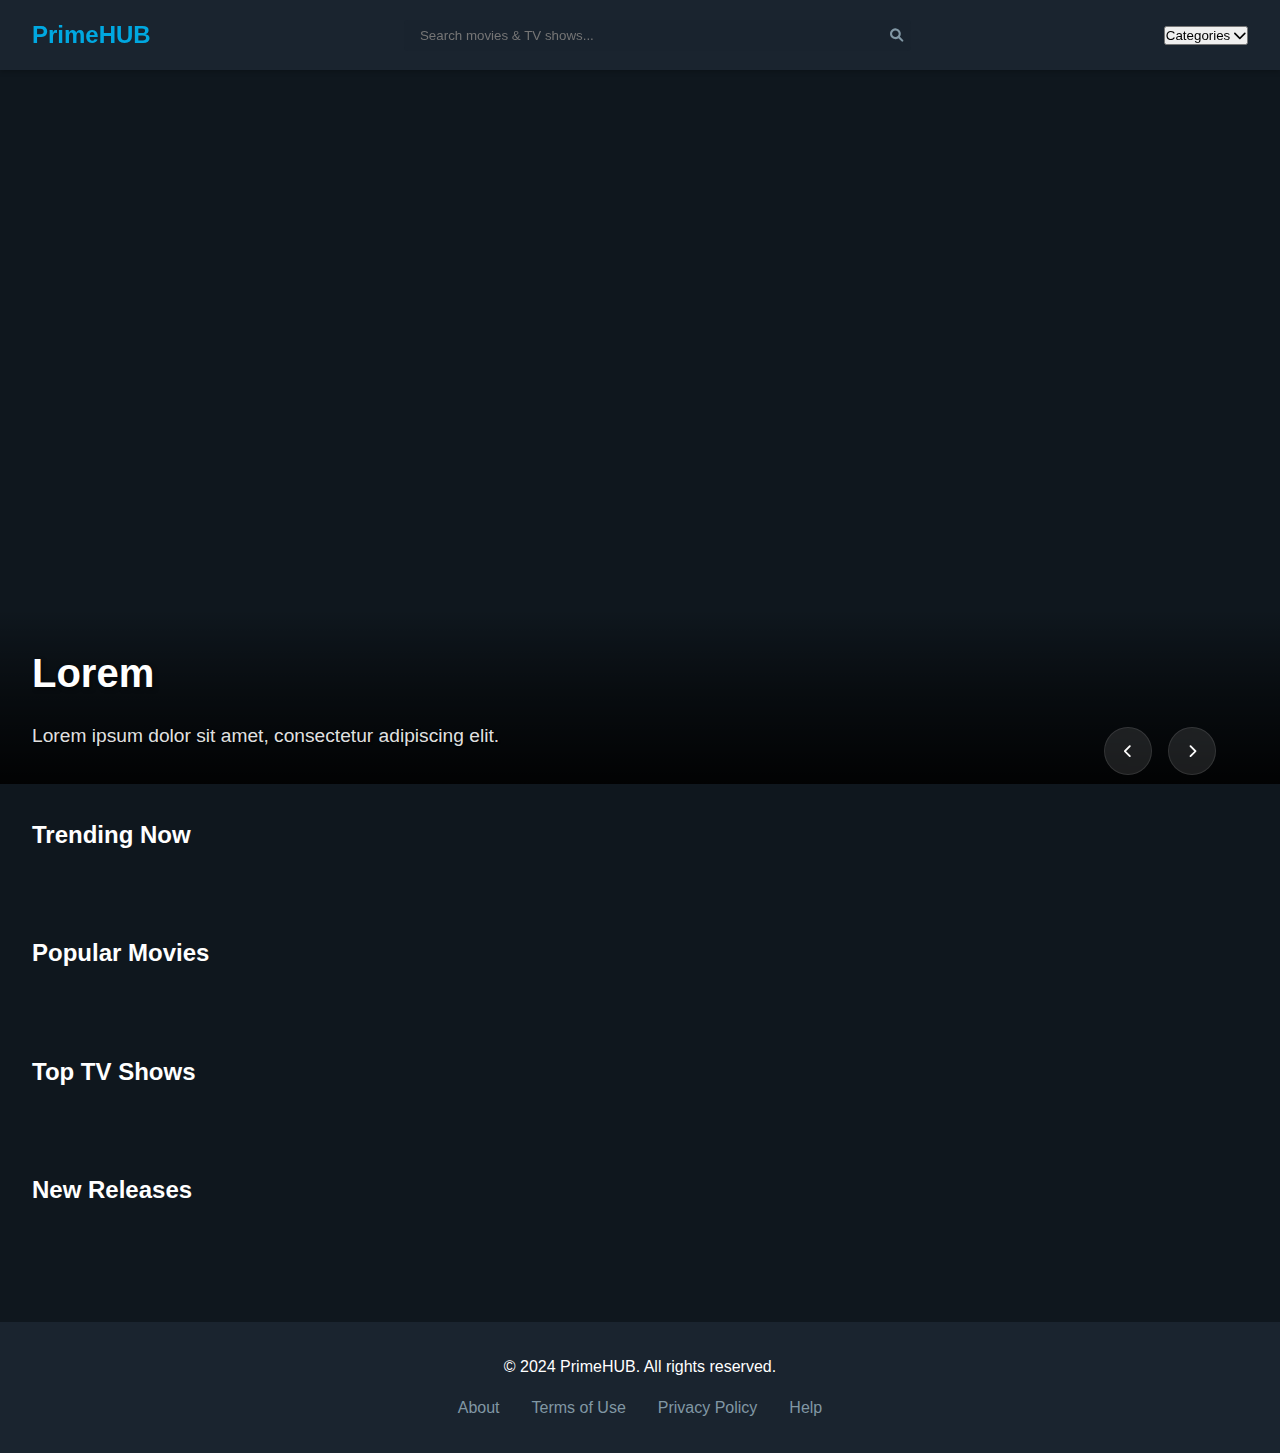
==== src/index.html @ 9d9eabd9 "1st init" ====
<!DOCTYPE html>
<html lang="en">
<head>
    <meta charset="UTF-8">
    <meta name="viewport" content="width=device-width, initial-scale=1.0">
    <title>PrimeHUB - Streaming Platform</title>
    <link rel="stylesheet" href="assets/css/style.css">
    <link rel="stylesheet" href="https://cdnjs.cloudflare.com/ajax/libs/font-awesome/6.0.0/css/all.min.css">
</head>
<body>
    <!-- Navigation -->
    <nav class="navbar">
        <div class="nav-left">
            <button class="hamburger-menu" id="hamburgerMenu">
                <i class="fas fa-bars"></i>
            </button>
            <div class="logo">PrimeHUB</div>
        </div>
        
        <div class="nav-middle">
            <div class="search-container">
                <input type="text" id="searchInput" placeholder="Search movies & TV shows...">
                <button class="search-btn"><i class="fas fa-search"></i></button>
            </div>
            <div class="search-results" id="searchResults"></div>
        </div>

        <div class="nav-right">
            <div class="categories-dropdown">
                <button class="dropdown-btn">Categories <i class="fas fa-chevron-down"></i></button>
                <div class="dropdown-content" id="categoriesDropdown"></div>
            </div>
        </div>
    </nav>

    <div id="auto-carousel" class="hero-carousel">
        <div class="carousel-container" id="heroCarousel">
        </div>
        <div class="carousel-info">
            <div class="carousel-title" id="carousel-title">
                <h3>Lorem</h3>
                <p>Lorem ipsum dolor sit amet, consectetur adipiscing elit.</p>
            </div>
            <div class="carousel-controls">
                <button class="prev-btn"><i class="fas fa-chevron-left"></i></button>
                <button class="next-btn"><i class="fas fa-chevron-right"></i></button>
            </div>
        </div>
    </div>

<div id="Content Sections">
    <!-- Content Sections -->
    <section class="content-section">
        <h2>Trending Now</h2>
        <div class="movie-carousel" id="trendingMovies"></div>
    </section>

    <section class="content-section">
        <h2>Popular Movies</h2>
        <div class="movie-carousel" id="popularMovies"></div>
    </section>

    <section class="content-section">
        <h2>Top TV Shows</h2>
        <div class="movie-carousel" id="topTVShows"></div>
    </section>

    <section class="content-section">
        <h2>New Releases</h2>
        <div class="movie-carousel" id="newReleases"></div>
    </section>

</div>


    <!-- Movie Details Modal -->
    <div class="modal" id="movieModal">
        <div class="modal-content">
            <span class="close-modal">&times;</span>
            <div class="modal-body" id="modalContent"></div>
        </div>
    </div>

    <!-- Footer -->
    <footer>
        <div class="footer-content">
            <p>&copy; 2024 PrimeHUB. All rights reserved.</p>
            <div class="footer-links">
                <a href="#">About</a>
                <a href="#">Terms of Use</a>
                <a href="#">Privacy Policy</a>
                <a href="#">Help</a>
            </div>
        </div>
    </footer>

    <!-- Scripts -->
    <script src="js/app.js"></script>
</body>
</html>
---- src/assets/css/style.css ----
/* Base Styles */
:root {
    --primary-color: #00a8e1;
    --secondary-color: #0f171e;
    --background-dark: #1a242f;
    --text-color: #ffffff;
    --text-muted: #8197a4;
    --hover-color: #19232e;
}

* {
    margin: 0;
    padding: 0;
    box-sizing: border-box;
}

body {
    font-family: 'Segoe UI', Tahoma, Geneva, Verdana, sans-serif;
    background-color: var(--secondary-color);
    color: var(--text-color);
    line-height: 1.6;
}

/* Navigation Styles */
.navbar {
    position: fixed;
    top: 0;
    width: 100%;
    background-color: var(--background-dark);
    padding: 1rem 2rem;
    display: flex;
    justify-content: space-between;
    align-items: center;
    z-index: 1000;
    box-shadow: 0 2px 5px rgba(0, 0, 0, 0.2);
}

.nav-left {
    display: flex;
    align-items: center;
    gap: 1rem;
}

.hamburger-menu {
    background: none;
    border: none;
    color: var(--text-color);
    font-size: 1.5rem;
    cursor: pointer;
    display: none;
}

.logo {
    font-size: 1.5rem;
    font-weight: bold;
    color: var(--primary-color);
}

.nav-middle {
    flex: 0.5;
}

.search-container {
    position: relative;
    width: 100%;
}

.search-container input {
    width: 100%;
    padding: 0.5rem 2.5rem 0.5rem 1rem;
    border: none;
    border-radius: 4px;
    background-color: var(--hover-color);
    color: var(--text-color);
}

.search-btn {
    position: absolute;
    right: 0.5rem;
    top: 50%;
    transform: translateY(-50%);
    background: none;
    border: none;
    color: var(--text-muted);
    cursor: pointer;
}

/* Content Sections */
.content-section {
    padding: 0rem 2rem 0rem 2rem;
}

.content-section h2 {
    margin-bottom: 1rem;
    color: var(--text-color);
}

.movie-carousel {
    display: flex;
    overflow-x: auto;
    gap: 1rem;
    padding: 1rem 0;
    scrollbar-width: none;
}

.movie-carousel::-webkit-scrollbar {
    display: none;
}

/* Content Section Movie Cards */
.movie-carousel {
    display: grid;
    grid-auto-flow: column;
    grid-auto-columns: 250px;
    gap: 1.5rem;
    overflow-x: auto;
    padding: 2rem 0;
    scroll-snap-type: x mandatory;
    scroll-behavior: smooth;
}

.movie-card {
    position: relative;
    border-radius: 12px;
    overflow: hidden;
    transition: transform 0.3s ease;
    scroll-snap-align: start;
}

.movie-card img {
    width: 100%;
    height: 375px;
    object-fit: cover;
}

.movie-card:hover {
    transform: scale(1.05);
}

.movie-card:hover .movie-info {
    opacity: 1;
}

.movie-info {
    position: absolute;
    bottom: 0;
    left: 0;
    right: 0;
    padding: 1.5rem;
    background: rgba(0, 0, 0, 0.7);
    backdrop-filter: blur(10px);
    opacity: 0;
    transition: opacity 0.3s ease;
}

.movie-info h3 {
    font-size: 1.2rem;
    margin-bottom: 0.5rem;
    color: var(--text-color);
}

.movie-meta {
    display: flex;
    justify-content: space-between;
    align-items: center;
    margin-bottom: 1rem;
}

.rating {
    color: var(--primary-color);
}

.year {
    color: var(--text-muted);
}

.movie-card .watch-now {
    width: 100%;
    text-align: center;
    font-size: 0.9rem;
    padding: 0.6rem;
}

/* Scrollbar Styling */
.movie-carousel::-webkit-scrollbar {
    height: 8px;
}

.movie-carousel::-webkit-scrollbar-track {
    background: rgba(255, 255, 255, 0.1);
    border-radius: 4px;
}

.movie-carousel::-webkit-scrollbar-thumb {
    background: var(--primary-color);
    border-radius: 4px;
}

/* Modal Styles */
.modal {
    display: none;
    position: fixed;
    top: 0;
    left: 0;
    width: 100%;
    height: 100%;
    background-color: rgba(0, 0, 0, 0.8);
    z-index: 2000;
}

.modal-content {
    position: relative;
    width: 90%;
    max-width: 1200px;
    margin: 2rem auto;
    background-color: var(--background-dark);
    border-radius: 8px;
    padding: 2rem;
}

.close-modal {
    position: absolute;
    right: 1rem;
    top: 1rem;
    font-size: 1.5rem;
    color: var(--text-color);
    cursor: pointer;
}

/* Footer */
footer {
    background-color: var(--background-dark);
    padding: 2rem;
    margin-top: 2rem;
}

.footer-content {
    max-width: 1200px;
    margin: 0 auto;
    text-align: center;
}

.footer-links {
    margin-top: 1rem;
    display: flex;
    justify-content: center;
    gap: 2rem;
}

.footer-links a {
    color: var(--text-muted);
    text-decoration: none;
}

/* Responsive Design */
@media (max-width: 768px) {
    .hamburger-menu {
        display: block;
    }

    .nav-middle {
        display: none;
    }

    .nav-right {
        display: none;
    }

    .content-section {
        padding: 1rem;
    }
}

/* Responsive Adjustments */
@media (max-width: 768px) {
    .movie-carousel {
        grid-auto-columns: 180px;
    }

    .movie-card img {
        height: 270px;
    }
}

/* Update the first content section to have proper spacing from navbar */
.content-section:first-child {
    margin-top: 2rem;
}

/* Hero Carousel Styles */
.hero-carousel {
    margin-top: 4rem;
    height: 80vh;
    position: relative;
    overflow: hidden;
}

.carousel-container {
    width: 100%;
    height: 100%;
    position: relative;
}

.carousel-slide {
    position: absolute;
    width: 100%;
    height: 100%;
    opacity: 0;
    transition: opacity 0.8s ease;
    background-size: cover;
    background-position: center;
    display: flex;
    align-items: flex-end;
    padding: 4rem;
}

.carousel-slide.active {
    opacity: 1;
}

.carousel-content {
    position: relative;
    z-index: 2;
    max-width: 600px;
    background: rgba(0, 0, 0, 0.7);
    backdrop-filter: blur(10px);
    padding: 2rem;
    border-radius: 16px;
    border: 1px solid rgba(255, 255, 255, 0.1);
    margin-bottom: 2rem;
}

.carousel-content h2 {
    font-size: 2.5rem;
    margin-bottom: 1rem;
}

.carousel-content p {
    margin-bottom: 1.5rem;
    display: -webkit-box;
    -webkit-line-clamp: 3;
    line-clamp: 3;
    -webkit-box-orient: vertical;
    overflow: hidden;
}

.carousel-rating {
    display: flex;
    align-items: center;
    gap: 1rem;
    margin-top: 1rem;
}

.carousel-controls {
    position: absolute;
    bottom: 5%;
    right: 5%;
    display: flex;
    gap: 1rem;
    z-index: 10;
}

.prev-btn, .next-btn {
    background: rgba(255, 255, 255, 0.1);
    backdrop-filter: blur(10px);
    border: 1px solid rgba(255, 255, 255, 0.1);
    width: 48px;
    height: 48px;
    border-radius: 50%;
    display: flex;
    align-items: center;
    justify-content: center;
    color: var(--text-color);
    cursor: pointer;
    transition: all 0.3s ease;
}

.prev-btn:hover, .next-btn:hover {
    background: rgba(255, 255, 255, 0.2);
    transform: scale(1.1);
}

.carousel-info {
    position: absolute;
    bottom: 0;
    left: 0;
    right: 0;
    padding: 2rem;
    display: flex;
    justify-content: space-between;
    align-items: flex-end;
    background: linear-gradient(to top, rgba(0,0,0,0.9) 0%, rgba(0,0,0,0.5) 50%, rgba(0,0,0,0) 100%);
    z-index: 1;
}

.carousel-title {
    flex: 1;
    padding-right: 4rem;
    max-width: 800px;
}

.carousel-title h3 {
    font-size: 2.5rem;
    margin-bottom: 1rem;
    color: #fff;
    text-shadow: 2px 2px 4px rgba(0,0,0,0.5);
}

.carousel-title p {
    font-size: 1.2rem;
    color: rgba(255, 255, 255, 0.9);
    max-width: 600px;
    text-shadow: 1px 1px 2px rgba(0,0,0,0.5);
}

@media (max-width: 768px) {
    .hero-carousel {
        height: 60vh;
    }

    .carousel-slide {
        padding: 2rem;
    }

    .carousel-content {
        max-width: 100%;
    }

    .carousel-content h2 {
        font-size: 1.8rem;
    }
}

/* Mobile Responsive Styles */
@media (max-width: 768px) {
    /* Navigation */
    .navbar {
        padding: 0.5rem 1rem;
    }

    .logo {
        font-size: 1.2rem;
    }

    /* Hero Carousel */
    .hero-carousel {
        margin-top: 3rem;
        height: 50vh;
    }

    .carousel-info {
        padding: 1rem;
    }

    .carousel-title h3 {
        font-size: 1.5rem;
        margin-bottom: 0.5rem;
    }

    .carousel-title p {
        font-size: 0.9rem;
        -webkit-line-clamp: 2;
        line-clamp: 2;
        line-clamp: 2;
        line-clamp: 2;
        line-clamp: 2;
        line-clamp: 2;
        line-clamp: 2;
    }

    .carousel-controls {
        bottom: 1rem;
        right: 1rem;
    }

    .prev-btn, .next-btn {
        width: 36px;
        height: 36px;
        font-size: 0.8rem;
    }

    /* Content Sections */
    .content-section {
        padding: 0.5rem;
    }

    .content-section h2 {
        font-size: 1.2rem;
        margin: 1rem 0 0.5rem 0.5rem;
    }

    /* Movie Cards */
    .movie-carousel {
        grid-auto-columns: 140px;
        gap: 0.8rem;
        padding: 1rem 0;
    }

    .movie-card {
        border-radius: 8px;
    }

    .movie-card img {
        height: 210px;
    }

    .movie-info {
        padding: 0.8rem;
    }

    .movie-info h3 {
        font-size: 0.9rem;
        margin-bottom: 0.3rem;
    }

    .movie-meta {
        font-size: 0.8rem;
        margin-bottom: 0.5rem;
    }

    /* Modal */
    .modal-content {
        width: 95%;
        margin: 1rem auto;
        padding: 1rem;
    }

    .modal-header-content h2 {
        font-size: 1.3rem;
    }

    .modal-info p {
        font-size: 0.9rem;
    }

    .meta-info {
        font-size: 0.8rem;
        flex-wrap: wrap;
        gap: 0.5rem;
    }

    /* Footer */
    footer {
        padding: 1rem;
        margin-top: 1rem;
    }

    .footer-content {
        font-size: 0.9rem;
    }

    .footer-links {
        gap: 1rem;
        flex-wrap: wrap;
        font-size: 0.8rem;
    }
}

/* Small Mobile Devices */
@media (max-width: 480px) {
    .movie-carousel {
        grid-auto-columns: 120px;
        gap: 0.5rem;
    }

    .movie-card img {
        height: 180px;
    }

    .hero-carousel {
        height: 40vh;
    }

    .carousel-title h3 {
        font-size: 1.2rem;
    }

    .carousel-title p {
        font-size: 0.8rem;
        -webkit-line-clamp: 2;
    }

    .nav-left {
        gap: 0.5rem;
    }

    .hamburger-menu {
        font-size: 1.2rem;
    }
}

/* Tablet Devices */
@media (min-width: 769px) and (max-width: 1024px) {
    .movie-carousel {
        grid-auto-columns: 180px;
    }

    .movie-card img {
        height: 270px;
    }

    .hero-carousel {
        height: 60vh;
    }

    .carousel-title h3 {
        font-size: 2rem;
    }

    .carousel-title p {
        font-size: 1rem;
    }
}

/* Ensure smooth transitions */
.movie-card, .carousel-slide, .modal {
    transition: all 0.3s ease-in-out;
}

/* Movie Details Page Styles */
.movie-detail-container {
    margin-top: 60px;
    padding: 20px;
    max-width: 1200px;
    margin-left: auto;
    margin-right: auto;
}

.player-container {
    width: 100%;
    aspect-ratio: 16/9;
    background: #000;
    margin-bottom: 2rem;
    border-radius: 8px;
    overflow: hidden;
}

.player-container iframe {
    width: 100%;
    height: 100%;
    border: none;
}

.movie-info-container {
    padding: 2rem;
    background: var(--background-dark);
    border-radius: 8px;
    margin-bottom: 2rem;
}

.back-btn {
    background: none;
    border: none;
    color: var(--text-color);
    font-size: 1.5rem;
    cursor: pointer;
    padding: 0.5rem;
}

.back-btn:hover {
    color: var(--primary-color);
}

.related-content {
    margin-top: 2rem;
}

/* Mobile Responsive */
@media (max-width: 768px) {
    .movie-detail-container {
        padding: 10px;
        margin-top: 50px;
    }

    .movie-info-container {
        padding: 1rem;
    }
}
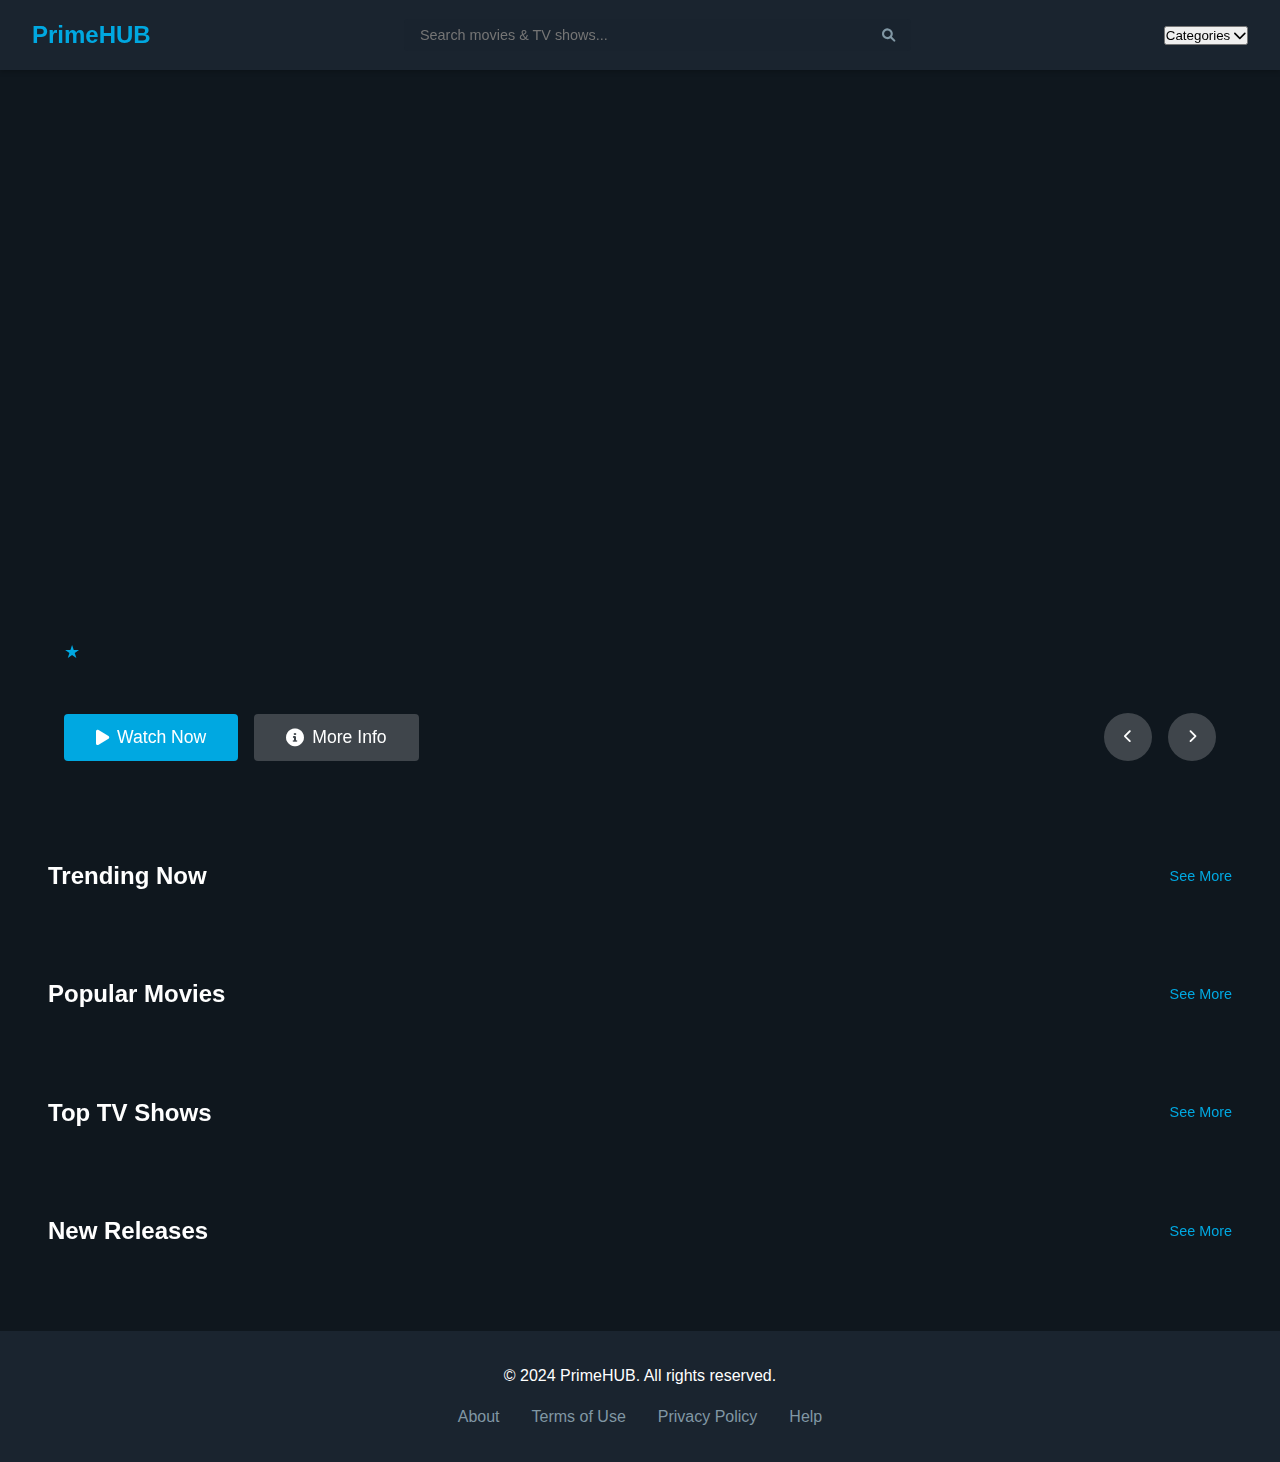
==== commit 2746c8f3: "2nd commit" ====
--- a/src/index.html
+++ b/src/index.html
@@ -8,6 +8,18 @@
     <link rel="stylesheet" href="https://cdnjs.cloudflare.com/ajax/libs/font-awesome/6.0.0/css/all.min.css">
 </head>
 <body>
+    <div class="floating-icons">
+        <i class="fas fa-film floating-icon"></i>
+        <i class="fas fa-tv floating-icon"></i>
+        <i class="fas fa-video floating-icon"></i>
+        <i class="fas fa-play-circle floating-icon"></i>
+        <i class="fas fa-star floating-icon"></i>
+        <i class="fas fa-ticket-alt floating-icon"></i>
+        <i class="fas fa-camera floating-icon"></i>
+        <i class="fas fa-photo-video floating-icon"></i>
+        <i class="fas fa-film floating-icon"></i>
+        <i class="fas fa-play floating-icon"></i>
+    </div>
     <!-- Navigation -->
     <nav class="navbar">
         <div class="nav-left">
@@ -34,44 +46,70 @@
     </nav>
 
     <div id="auto-carousel" class="hero-carousel">
-        <div class="carousel-container" id="heroCarousel">
+        <div class="carousel-container" id="heroCarousel"></div>
+        <div class="carousel-overlay">
+            <div class="carousel-content" id="carousel-content">
+                <div class="carousel-rating">
+                    <span class="imdb-rating">★</span>
+                    <span class="rating-value"></span>
+                    <span class="year"></span>
+                </div>
+                <h2 class="carousel-title"></h2>
+                <p class="carousel-description"></p>
+                <div class="carousel-actions">
+                    <button class="play-btn">
+                        <i class="fas fa-play"></i> Watch Now
+                    </button>
+                    <button class="more-info-btn">
+                        <i class="fas fa-info-circle"></i> More Info
+                    </button>
+                </div>
+            </div>
         </div>
-        <div class="carousel-info">
-            <div class="carousel-title" id="carousel-title">
-                <h3>Lorem</h3>
-                <p>Lorem ipsum dolor sit amet, consectetur adipiscing elit.</p>
-            </div>
-            <div class="carousel-controls">
-                <button class="prev-btn"><i class="fas fa-chevron-left"></i></button>
-                <button class="next-btn"><i class="fas fa-chevron-right"></i></button>
-            </div>
+        <div class="carousel-controls">
+            <button class="prev-btn"><i class="fas fa-chevron-left"></i></button>
+            <button class="next-btn"><i class="fas fa-chevron-right"></i></button>
         </div>
     </div>
 
-<div id="Content Sections">
     <!-- Content Sections -->
-    <section class="content-section">
-        <h2>Trending Now</h2>
-        <div class="movie-carousel" id="trendingMovies"></div>
-    </section>
+    <div id="Content Sections">
+        <!-- Trending Section -->
+        <section class="content-section">
+            <div class="section-header">
+                <h2>Trending Now</h2>
+                <a href="all-movies.html?type=trending" class="see-more">See More</a>
+            </div>
+            <div class="movie-carousel" id="trendingMovies"></div>
+        </section>
 
-    <section class="content-section">
-        <h2>Popular Movies</h2>
-        <div class="movie-carousel" id="popularMovies"></div>
-    </section>
+        <!-- Popular Movies Section -->
+        <section class="content-section">
+            <div class="section-header">
+                <h2>Popular Movies</h2>
+                <a href="all-movies.html?type=popular" class="see-more">See More</a>
+            </div>
+            <div class="movie-carousel" id="popularMovies"></div>
+        </section>
 
-    <section class="content-section">
-        <h2>Top TV Shows</h2>
-        <div class="movie-carousel" id="topTVShows"></div>
-    </section>
+        <!-- Top TV Shows Section -->
+        <section class="content-section">
+            <div class="section-header">
+                <h2>Top TV Shows</h2>
+                <a href="all-movies.html?type=topTv" class="see-more">See More</a>
+            </div>
+            <div class="movie-carousel" id="topTVShows"></div>
+        </section>
 
-    <section class="content-section">
-        <h2>New Releases</h2>
-        <div class="movie-carousel" id="newReleases"></div>
-    </section>
-
-</div>
-
+        <!-- New Releases Section -->
+        <section class="content-section">
+            <div class="section-header">
+                <h2>New Releases</h2>
+                <a href="all-movies.html?type=newReleases" class="see-more">See More</a>
+            </div>
+            <div class="movie-carousel" id="newReleases"></div>
+        </section>
+    </div>
 
     <!-- Movie Details Modal -->
     <div class="modal" id="movieModal">
--- a/src/assets/css/style.css
+++ b/src/assets/css/style.css
@@ -19,6 +19,65 @@
     background-color: var(--secondary-color);
     color: var(--text-color);
     line-height: 1.6;
+    position: relative;
+    overflow-x: hidden;
+}
+
+/* Update Floating Icons Styles */
+.floating-icons {
+    position: fixed;
+    top: 0;
+    left: 0;
+    width: 100vw;
+    height: 100vh;
+    pointer-events: none;
+    z-index: 1;
+    overflow: hidden;
+}
+
+.floating-icon {
+    position: absolute;
+    color: var(--primary-color);
+    opacity: 0.15;
+    animation: floatRandom 15s linear infinite;
+    will-change: transform;
+    text-shadow: 0 0 10px rgba(0, 168, 225, 0.4);
+}
+
+/* Random positions and delays for raindrop effect */
+.floating-icon:nth-child(1) { font-size: 45px; left: 10%; animation-delay: 0s; }
+.floating-icon:nth-child(2) { font-size: 35px; left: 85%; animation-delay: -3s; }
+.floating-icon:nth-child(3) { font-size: 50px; left: 30%; animation-delay: -5s; }
+.floating-icon:nth-child(4) { font-size: 30px; left: 70%; animation-delay: -7s; }
+.floating-icon:nth-child(5) { font-size: 40px; left: 20%; animation-delay: -2s; }
+.floating-icon:nth-child(6) { font-size: 38px; left: 60%; animation-delay: -4s; }
+.floating-icon:nth-child(7) { font-size: 42px; left: 40%; animation-delay: -6s; }
+.floating-icon:nth-child(8) { font-size: 36px; left: 80%; animation-delay: -8s; }
+.floating-icon:nth-child(9) { font-size: 48px; left: 15%; animation-delay: -1s; }
+.floating-icon:nth-child(10) { font-size: 33px; left: 90%; animation-delay: -9s; }
+
+@keyframes floatRandom {
+    0% {
+        transform: translateY(-100px) translateX(0) rotate(0deg);
+        opacity: 0;
+    }
+    10% {
+        opacity: 0.15;
+    }
+    90% {
+        opacity: 0.15;
+    }
+    100% {
+        transform: translateY(100vh) translateX(var(--random-x)) rotate(360deg);
+        opacity: 0;
+    }
+}
+
+/* Add media query for reduced animations on mobile */
+@media (max-width: 768px) {
+    .floating-icon {
+        display: none;
+    }
 }
 
 /* Navigation Styles */
@@ -58,11 +117,20 @@
 
 .nav-middle {
     flex: 0.5;
-}
-
+    position: relative; /* Add this */
+}
+
+/* Update search container styles */
 .search-container {
     position: relative;
     width: 100%;
+    z-index: 1000;
+}
+
+.search-container form {
+    width: 100%;
+    display: flex;
+    align-items: center;
 }
 
 .search-container input {
@@ -72,6 +140,12 @@
     border-radius: 4px;
     background-color: var(--hover-color);
     color: var(--text-color);
+    font-size: 0.9rem;
+}
+
+.search-container input:focus {
+    outline: none;
+    box-shadow: 0 0 0 2px var(--primary-color);
 }
 
 .search-btn {
@@ -83,11 +157,87 @@
     border: none;
     color: var(--text-muted);
     cursor: pointer;
+    padding: 0.5rem;
+}
+
+.search-btn:hover {
+    color: var(--primary-color);
+}
+
+.search-results {
+    position: absolute;
+    top: 100%; /* Position below search input */
+    left: 0;
+    right: 0;
+    background: var(--background-dark);
+    border-radius: 4px;
+    box-shadow: 0 4px 12px rgba(0, 0, 0, 0.2);
+    max-height: 400px;
+    overflow-y: auto;
+    z-index: 1000;
+    margin-top: 0.5rem;
+}
+
+.search-result-item {
+    display: flex;
+    align-items: center;
+    padding: 0.8rem;
+    cursor: pointer;
+    transition: background 0.3s ease;
+    border-bottom: 1px solid rgba(255, 255, 255, 0.1);
+}
+
+.search-result-item:last-child {
+    border-bottom: none;
+}
+
+.search-result-item:hover {
+    background: var(--hover-color);
+}
+
+.search-result-item img {
+    width: 45px;
+    height: 68px;
+    object-fit: cover;
+    border-radius: 4px;
+    margin-right: 1rem;
+}
+
+.search-result-item div {
+    flex: 1;
+}
+
+.search-result-item h4 {
+    font-size: 0.9rem;
+    margin-bottom: 0.3rem;
+    color: var(--text-color);
+}
+
+.search-result-item p {
+    font-size: 0.8rem;
+    color: var(--text-muted);
+}
+
+/* Scrollbar for search results */
+.search-results::-webkit-scrollbar {
+    width: 6px;
+}
+
+.search-results::-webkit-scrollbar-track {
+    background: rgba(255, 255, 255, 0.1);
+}
+
+.search-results::-webkit-scrollbar-thumb {
+    background: var(--primary-color);
+    border-radius: 3px;
 }
 
 /* Content Sections */
 .content-section {
     padding: 0rem 2rem 0rem 2rem;
+    margin-bottom: 2rem;
+    position: relative;
+    z-index: 2;
 }
 
 .content-section h2 {
@@ -96,35 +246,44 @@
 }
 
 .movie-carousel {
-    display: flex;
-    overflow-x: auto;
-    gap: 1rem;
-    padding: 1rem 0;
-    scrollbar-width: none;
-}
-
-.movie-carousel::-webkit-scrollbar {
-    display: none;
-}
-
-/* Content Section Movie Cards */
-.movie-carousel {
-    display: grid;
-    grid-auto-flow: column;
-    grid-auto-columns: 250px;
+    display: flex; /* Change from grid to flex */
     gap: 1.5rem;
     overflow-x: auto;
-    padding: 2rem 0;
+    padding: 1rem;
     scroll-snap-type: x mandatory;
     scroll-behavior: smooth;
-}
-
+    -webkit-overflow-scrolling: touch; /* For smooth scrolling on iOS */
+    cursor: grab; /* Show grab cursor */
+}
+
+.movie-carousel:active {
+    cursor: grabbing; /* Show grabbing cursor while dragging */
+}
+
+.movie-carousel::-webkit-scrollbar {
+    height: 8px;
+    background: rgba(255, 255, 255, 0.1);
+}
+
+.movie-carousel::-webkit-scrollbar-thumb {
+    background: var(--primary-color);
+    border-radius: 4px;
+}
+
+.movie-carousel::-webkit-scrollbar-track {
+    background: rgba(255, 255, 255, 0.1);
+    border-radius: 4px;
+}
+
+/* Content Section Movie Cards */
 .movie-card {
+    flex: 0 0 250px; /* Replace grid-auto-columns with flex-basis */
     position: relative;
     border-radius: 12px;
     overflow: hidden;
     transition: transform 0.3s ease;
     scroll-snap-align: start;
+    background: var(--background-dark);
 }
 
 .movie-card img {
@@ -142,28 +301,32 @@
 }
 
 .movie-info {
-    position: absolute;
+    position: relative; /* Changed from absolute */
     bottom: 0;
     left: 0;
     right: 0;
-    padding: 1.5rem;
-    background: rgba(0, 0, 0, 0.7);
-    backdrop-filter: blur(10px);
-    opacity: 0;
+    padding: 0.8rem;
+    background: var(--background-dark);
+    opacity: 1; /* Changed from 0 */
     transition: opacity 0.3s ease;
 }
 
 .movie-info h3 {
-    font-size: 1.2rem;
-    margin-bottom: 0.5rem;
+    font-size: 1rem;
+    margin-bottom: 0.3rem;
     color: var(--text-color);
+    -webkit-line-clamp: 1;
+    -webkit-box-orient: vertical;
+    overflow: hidden;
+    display: -webkit-box;
 }
 
 .movie-meta {
     display: flex;
     justify-content: space-between;
     align-items: center;
-    margin-bottom: 1rem;
+    margin-bottom: 0;
+    font-size: 0.9rem;
 }
 
 .rating {
@@ -178,7 +341,6 @@
     width: 100%;
     text-align: center;
     font-size: 0.9rem;
-    padding: 0.6rem;
 }
 
 /* Scrollbar Styling */
@@ -273,8 +435,8 @@
 
 /* Responsive Adjustments */
 @media (max-width: 768px) {
-    .movie-carousel {
-        grid-auto-columns: 180px;
+    .movie-card {
+        flex: 0 0 140px; /* Smaller cards on mobile */
     }
 
     .movie-card img {
@@ -289,10 +451,11 @@
 
 /* Hero Carousel Styles */
 .hero-carousel {
-    margin-top: 4rem;
-    height: 80vh;
+    margin-top: 60px;
+    height: 85vh;
     position: relative;
     overflow: hidden;
+    z-index: 2;
 }
 
 .carousel-container {
@@ -309,125 +472,169 @@
     transition: opacity 0.8s ease;
     background-size: cover;
     background-position: center;
-    display: flex;
-    align-items: flex-end;
-    padding: 4rem;
+    cursor: pointer;
+}
+
+.carousel-slide::before {
+    content: '';
+    position: absolute;
+    top: 0;
+    left: 0;
+    right: 0;
+    bottom: 0;
+    background: linear-gradient(
+        90deg,
+        rgba(0,0,0,0.4) 0%,
+        rgba(0,0,0,0.2) 50%,
+        rgba(0,0,0,0.1) 100%
+    );
 }
 
 .carousel-slide.active {
     opacity: 1;
 }
 
+.carousel-overlay {
+    position: absolute;
+    left: 0;
+    bottom: 0;
+    width: 100%;
+    padding: 4rem;
+    z-index: 2;
+}
+
 .carousel-content {
-    position: relative;
-    z-index: 2;
     max-width: 600px;
-    background: rgba(0, 0, 0, 0.7);
-    backdrop-filter: blur(10px);
-    padding: 2rem;
-    border-radius: 16px;
-    border: 1px solid rgba(255, 255, 255, 0.1);
+}
+
+.carousel-rating {
+    display: flex;
+    align-items: center;
+    gap: 1rem;
+    margin-bottom: 1rem;
+    font-size: 1.1rem;
+}
+
+.imdb-rating {
+    color: var(--primary-color);
+}
+
+.carousel-title {
+    font-size: 3.5rem;
+    font-weight: 700;
+    margin-bottom: 1rem;
+    line-height: 1.2;
+    text-shadow: 2px 2px 4px rgba(0,0,0,0.5);
+}
+
+.carousel-description {
+    font-size: 1.2rem;
     margin-bottom: 2rem;
-}
-
-.carousel-content h2 {
-    font-size: 2.5rem;
-    margin-bottom: 1rem;
-}
-
-.carousel-content p {
-    margin-bottom: 1.5rem;
+    opacity: 0.9;
+    line-height: 1.6;
     display: -webkit-box;
     -webkit-line-clamp: 3;
-    line-clamp: 3;
     -webkit-box-orient: vertical;
     overflow: hidden;
 }
 
-.carousel-rating {
+.carousel-actions {
+    display: flex;
+    gap: 1rem;
+}
+
+.carousel-actions button {
+    padding: 0.8rem 2rem;
+    border: none;
+    border-radius: 4px;
+    font-size: 1.1rem;
+    cursor: pointer;
     display: flex;
     align-items: center;
-    gap: 1rem;
-    margin-top: 1rem;
+    gap: 0.5rem;
+    transition: all 0.3s ease;
+}
+
+.play-btn {
+    background: var(--primary-color);
+    color: white;
+}
+
+.play-btn:hover {
+    background: #0086b3;
+}
+
+.more-info-btn {
+    background: rgba(255,255,255,0.2);
+    color: white;
+    backdrop-filter: blur(10px);
+}
+
+.more-info-btn:hover {
+    background: rgba(255,255,255,0.3);
 }
 
 .carousel-controls {
     position: absolute;
-    bottom: 5%;
-    right: 5%;
+    right: 4rem;
+    bottom: 4rem;
     display: flex;
     gap: 1rem;
-    z-index: 10;
+    z-index: 3;
 }
 
 .prev-btn, .next-btn {
-    background: rgba(255, 255, 255, 0.1);
-    backdrop-filter: blur(10px);
-    border: 1px solid rgba(255, 255, 255, 0.1);
     width: 48px;
     height: 48px;
+    border: none;
     border-radius: 50%;
+    background: rgba(255,255,255,0.2);
+    color: white;
+    cursor: pointer;
     display: flex;
     align-items: center;
     justify-content: center;
-    color: var(--text-color);
-    cursor: pointer;
     transition: all 0.3s ease;
+    backdrop-filter: blur(10px);
 }
 
 .prev-btn:hover, .next-btn:hover {
-    background: rgba(255, 255, 255, 0.2);
+    background: rgba(255,255,255,0.3);
     transform: scale(1.1);
 }
 
-.carousel-info {
-    position: absolute;
-    bottom: 0;
-    left: 0;
-    right: 0;
-    padding: 2rem;
-    display: flex;
-    justify-content: space-between;
-    align-items: flex-end;
-    background: linear-gradient(to top, rgba(0,0,0,0.9) 0%, rgba(0,0,0,0.5) 50%, rgba(0,0,0,0) 100%);
-    z-index: 1;
-}
-
-.carousel-title {
-    flex: 1;
-    padding-right: 4rem;
-    max-width: 800px;
-}
-
-.carousel-title h3 {
-    font-size: 2.5rem;
-    margin-bottom: 1rem;
-    color: #fff;
-    text-shadow: 2px 2px 4px rgba(0,0,0,0.5);
-}
-
-.carousel-title p {
-    font-size: 1.2rem;
-    color: rgba(255, 255, 255, 0.9);
-    max-width: 600px;
-    text-shadow: 1px 1px 2px rgba(0,0,0,0.5);
-}
-
+/* Mobile Responsive */
 @media (max-width: 768px) {
     .hero-carousel {
         height: 60vh;
     }
 
-    .carousel-slide {
+    .carousel-overlay {
         padding: 2rem;
     }
 
-    .carousel-content {
-        max-width: 100%;
-    }
-
-    .carousel-content h2 {
-        font-size: 1.8rem;
+    .carousel-title {
+        font-size: 2rem;
+    }
+
+    .carousel-description {
+        font-size: 1rem;
+        -webkit-line-clamp: 2;
+    }
+
+    .carousel-actions button {
+        padding: 0.6rem 1.5rem;
+        font-size: 1rem;
+    }
+
+    .carousel-controls {
+        right: 2rem;
+        bottom: 2rem;
+    }
+
+    .prev-btn, .next-btn {
+        width: 40px;
+        height: 40px;
     }
 }
 
@@ -554,10 +761,33 @@
         flex-wrap: wrap;
         font-size: 0.8rem;
     }
+
+    .search-container {
+        display: block;
+    }
+
+    .nav-middle {
+        display: block;
+        position: static;
+    }
+
+    .search-results {
+        position: fixed;
+        top: 60px; /* Adjust based on your navbar height */
+        left: 0;
+        right: 0;
+        max-height: calc(100vh - 60px);
+        margin: 0;
+        border-radius: 0;
+    }
 }
 
 /* Small Mobile Devices */
 @media (max-width: 480px) {
+    .movie-card {
+        flex: 0 0 120px; /* Even smaller cards on small mobile */
+    }
+
     .movie-carousel {
         grid-auto-columns: 120px;
         gap: 0.5rem;
@@ -591,6 +821,10 @@
 
 /* Tablet Devices */
 @media (min-width: 769px) and (max-width: 1024px) {
+    .movie-card {
+        flex: 0 0 180px; /* Medium size cards on tablet */
+    }
+
     .movie-carousel {
         grid-auto-columns: 180px;
     }
@@ -665,14 +899,675 @@
     margin-top: 2rem;
 }
 
+/* See More Link */
+.section-header {
+    display: flex;
+    justify-content: space-between;
+    align-items: center;
+    margin-top: 1rem;
+    margin-bottom: 1rem;
+    padding: 0 1rem;
+}
+
+.see-more {
+    color: var(--primary-color);
+    text-decoration: none;
+    font-size: 0.9rem;
+    transition: opacity 0.3s ease;
+    font-weight: 500;
+}
+
+.see-more:hover {
+    opacity: 0.8;
+}
+
+/* Section Header Styles */
+.section-header h2 {
+    font-size: 1.5rem;
+    font-weight: 600;
+    color: var(--text-color);
+    margin: 0;
+}
+
+/* All Movies Page Styles */
+.all-movies-container {
+    margin-top: 80px;
+    padding: 2rem;
+    max-width: 1400px;
+    margin-left: auto;
+    margin-right: auto;
+}
+
+.movies-grid {
+    display: grid;
+    grid-template-columns: repeat(4, 1fr);
+    gap: 1.5rem;
+    padding: 1rem;
+}
+
+.movies-grid .movie-card {
+    flex: none;
+    width: 100%;
+}
+
+.movies-grid .movie-card img {
+    width: 100%;
+    height: 350px;
+    object-fit: cover;
+}
+
+/* Pagination Styles */
+.pagination {
+    display: flex;
+    justify-content: center;
+    align-items: center;
+    gap: 0.5rem;
+    margin: 2rem 0;
+}
+
+.pagination .page, 
+.pagination .current,
+.pagination .nextpostslink,
+.pagination .extend {
+    padding: 0.5rem 1rem;
+    border-radius: 4px;
+    color: var(--text-color);
+    text-decoration: none;
+    background: var(--background-dark);
+}
+
+.pagination .current {
+    background: var(--primary-color);
+}
+
+.pagination .page:hover,
+.pagination .nextpostslink:hover {
+    background: var(--hover-color);
+}
+
+/* Responsive Grid */
+@media (max-width: 1400px) {
+    .movies-grid {
+        grid-template-columns: repeat(4, 1fr);
+    }
+}
+
+@media (max-width: 1024px) {
+    .movies-grid {
+        grid-template-columns: repeat(3, 1fr);
+    }
+}
+
+@media (max-width: 768px) {
+    .movies-grid {
+        grid-template-columns: repeat(3, 1fr);
+        gap: 0.8rem;
+        padding: 0.5rem;
+    }
+
+    .movies-grid .movie-card img {
+        height: 200px;
+    }
+
+    /* Show movie info by default on mobile */
+    .movies-grid .movie-card .movie-info,
+    .movie-carousel .movie-card .movie-info {
+        opacity: 1;
+        position: relative;
+        background: var(--background-dark);
+        padding: 0.5rem;
+    }
+
+    .movies-grid .movie-card .movie-info h3,
+    .movie-carousel .movie-card .movie-info h3 {
+        font-size: 0.9rem;
+        margin-bottom: 0.3rem;
+        -webkit-line-clamp: 1;
+        -webkit-box-orient: vertical;
+        overflow: hidden;
+        display: -webkit-box;
+    }
+
+    .movies-grid .movie-card .movie-meta,
+    .movie-carousel .movie-card .movie-meta {
+        font-size: 0.8rem;
+        margin-bottom: 0;
+    }
+
+    .all-movies-container {
+        margin-top: 60px;
+        padding: 0.5rem;
+    }
+}
+
+@media (max-width: 480px) {
+    .movies-grid {
+        grid-template-columns: repeat(2, 1fr);
+        gap: 0.5rem;
+    }
+
+    .movies-grid .movie-card img {
+        height: 180px;
+    }
+}
+
+/* Keep desktop hover effects only for larger screens */
+@media (min-width: 769px) {
+    .movie-card .movie-info {
+        position: relative;
+        opacity: 1;
+    }
+
+    .movie-card:hover .movie-info {
+        opacity: 1;
+    }
+
+    .movie-card img {
+        height: 350px;
+    }
+}
+
+@media (max-width: 768px) {
+    .movies-grid {
+        grid-template-columns: repeat(2, 1fr);
+    }
+    
+    .all-movies-container {
+        padding: 1rem;
+    }
+
+    .section-header h2 {
+        font-size: 1.2rem;
+    }
+
+    .see-more {
+        font-size: 0.8rem;
+    }
+}
+
+@media (max-width: 480px) {
+    .movies-grid {
+        grid-template-columns: 1fr;
+    }
+}
+
+/* Consistent styling across all screen sizes */
+.movies-grid .movie-card .movie-info,
+.movie-carousel .movie-card .movie-info {
+    background: var(--background-dark);
+    padding: 0.8rem;
+}
+
+.movies-grid .movie-card .movie-info h3,
+.movie-carousel .movie-card .movie-info h3 {
+    font-size: 1rem;
+    margin-bottom: 0.3rem;
+    -webkit-line-clamp: 1;
+    -webkit-box-orient: vertical;
+    overflow: hidden;
+    display: -webkit-box;
+}
+
+.movies-grid .movie-card .movie-meta,
+.movie-carousel .movie-card .movie-meta {
+    font-size: 0.9rem;
+    margin-bottom: 0;
+}
+
+/* Add this to your style.css */
+.language-instruction {
+    margin: 1rem 0;
+    padding: 1rem;
+    background: var(--background-dark);
+    border-radius: 8px;
+    border-left: 4px solid var(--primary-color);
+}
+
+.instruction-box {
+    display: flex;
+    align-items: center;
+    gap: 1rem;
+}
+
+.flag-icon {
+    width: 24px;
+    height: 24px;
+    border-radius: 4px;
+}
+
+.instruction-box p {
+    color: var(--text-muted);
+    font-size: 0.9rem;
+    margin: 0;
+}
+
+@media (max-width: 768px) {
+    .instruction-box {
+        flex-direction: column;
+        align-items: flex-start;
+        gap: 0.5rem;
+    }
+
+    .instruction-box p {
+        font-size: 0.8rem;
+    }
+}
+
+/* Update Hero Carousel Mobile Styles */
+@media (max-width: 480px) {
+    .hero-carousel {
+        height: 70vh;
+        margin-top: 50px;
+    }
+
+    .carousel-overlay {
+        padding: 1rem;
+        background: linear-gradient(
+            0deg,
+            rgba(0,0,0,0.9) 0%,
+            rgba(0,0,0,0.7) 50%,
+            transparent 100%
+        );
+    }
+
+    .carousel-content {
+        max-width: 100%;
+        position: absolute;
+        bottom: 1rem;
+        left: 1rem;
+        right: 1rem;
+    }
+
+    .carousel-rating {
+        margin-bottom: 0.5rem;
+        font-size: 0.9rem;
+        gap: 0.5rem;
+    }
+
+    .carousel-title {
+        font-size: 1.5rem;
+        margin-bottom: 0.5rem;
+        line-height: 1.2;
+    }
+
+    .carousel-description {
+        font-size: 0.85rem;
+        margin-bottom: 1rem;
+        -webkit-line-clamp: 2;
+        line-height: 1.4;
+    }
+
+    .carousel-actions {
+        gap: 0.5rem;
+        flex-wrap: wrap;
+    }
+
+    .carousel-actions button {
+        padding: 0.5rem 1rem;
+        font-size: 0.9rem;
+        border-radius: 20px;
+        flex: 1;
+        min-width: calc(50% - 0.25rem);
+        justify-content: center;
+    }
+
+    .carousel-controls {
+        right: 1rem;
+        bottom: auto;
+        top: 50%;
+        transform: translateY(-50%);
+    }
+
+    .prev-btn, .next-btn {
+        width: 32px;
+        height: 32px;
+        font-size: 0.8rem;
+        background: rgba(0, 0, 0, 0.5);
+    }
+}
+
+/* Extra Small Mobile Devices */
+@media (max-width: 375px) {
+    .hero-carousel {
+        height: 60vh;
+    }
+
+    .carousel-title {
+        font-size: 1.2rem;
+    }
+
+    .carousel-description {
+        font-size: 0.8rem;
+        -webkit-line-clamp: 2;
+    }
+
+    .carousel-actions button {
+        padding: 0.4rem 0.8rem;
+        font-size: 0.8rem;
+    }
+
+    .carousel-rating {
+        font-size: 0.8rem;
+    }
+
+    .prev-btn, .next-btn {
+        width: 28px;
+        height: 28px;
+        font-size: 0.7rem;
+    }
+}
+
+/* Portrait Mode Optimization */
+@media (max-width: 480px) and (max-height: 736px) {
+    .hero-carousel {
+        height: 50vh;
+    }
+
+    .carousel-content {
+        bottom: 0.5rem;
+    }
+
+    .carousel-description {
+        -webkit-line-clamp: 2;
+        margin-bottom: 0.5rem;
+    }
+
+    .carousel-actions {
+        margin-bottom: 0.5rem;
+    }
+}
+
+/* Add to your style.css */
+.player-wrapper {
+    position: relative;
+    width: 100%;
+    aspect-ratio: 16/9;
+    background: var(--background-dark);
+    border-radius: 8px;
+    overflow: hidden;
+}
+
+.player-overlay {
+    position: absolute;
+    top: 0;
+    left: 0;
+    width: 100%;
+    height: 100%;
+    background: rgba(0, 0, 0, 0.7);
+    display: flex;
+    justify-content: center;
+    align-items: center;
+    cursor: pointer;
+    z-index: 2;
+    transition: background 0.3s ease;
+}
+
+.player-overlay:hover {
+    background: rgba(0, 0, 0, 0.8);
+}
+
+.player-message {
+    text-align: center;
+    color: var(--text-color);
+}
+
+.player-message i {
+    font-size: 3rem;
+    color: var(--primary-color);
+    margin-bottom: 1rem;
+    display: block;
+}
+
+.player-message span {
+    display: block;
+    font-size: 1.2rem;
+    margin-bottom: 0.5rem;
+}
+
+.player-message small {
+    color: var(--text-muted);
+    font-size: 0.9rem;
+}
+
+.player-frame {
+    position: relative;
+    width: 100%;
+    height: 100%;
+}
+
+/* Mobile responsive styles */
+@media (max-width: 768px) {
+    .player-message i {
+        font-size: 2rem;
+    }
+
+    .player-message span {
+        font-size: 1rem;
+    }
+
+    .player-message small {
+        font-size: 0.8rem;
+    }
+}
+
+/* Add to your style.css */
+.episode-controls {
+    position: absolute;
+    top: 1rem;
+    left: 1rem;
+    z-index: 3;
+    display: flex;
+    gap: 1rem;
+    background: rgba(0, 0, 0, 0.8);
+    padding: 0.8rem;
+    border-radius: 8px;
+    backdrop-filter: blur(10px);
+}
+
+.control-group {
+    display: flex;
+    align-items: center;
+    gap: 0.5rem;
+}
+
+.control-group label {
+    color: var(--text-color);
+    font-size: 0.9rem;
+}
+
+.control-group select {
+    background: rgb(233, 233, 233);
+    border: 1px solid rgba(255, 255, 255, 0.2);
+    color: rgb(36, 36, 36);
+    padding: 0.3rem;
+    border-radius: 4px;
+    cursor: pointer;
+}
+
+
+/* Mobile responsive styles */
+@media (max-width: 768px) {
+    .episode-controls {
+        flex-direction: column;
+        gap: 0.5rem;
+        top: 0.5rem;
+        left: 0.5rem;
+        padding: 0.5rem;
+    }
+
+    .control-group label {
+        font-size: 0.8rem;
+    }
+
+    .control-group select {
+        font-size: 0.8rem;
+        padding: 0.2rem;
+    }
+}
+
+/* Download Options Styles */
+.download-options {
+    margin: 1rem 0;
+    padding: 1rem;
+    background: var(--background-dark);
+    border-radius: 8px;
+}
+
+.download-buttons {
+    display: flex;
+    gap: 1rem;
+    flex-wrap: wrap;
+}
+
+.download-btn {
+    flex: 1;
+    min-width: 200px;
+    padding: 0.8rem 1.5rem;
+    border: none;
+    border-radius: 8px;
+    font-size: 1rem;
+    cursor: pointer;
+    display: flex;
+    align-items: center;
+    justify-content: center;
+    gap: 0.5rem;
+    transition: transform 0.2s, background-color 0.2s;
+}
+
+.download-btn:hover {
+    transform: translateY(-2px);
+}
+
+.download-btn.primary {
+    background: var(--primary-color);
+    color: white;
+}
+
+.download-btn.secondary {
+    background: rgba(255, 255, 255, 0.1);
+    color: var(--text-color);
+}
+
+.toast {
+    position: fixed;
+    bottom: 2rem;
+    left: 50%;
+    transform: translateX(-50%);
+    background: rgba(0, 0, 0, 0.8);
+    color: white;
+    padding: 0.8rem 1.5rem;
+    border-radius: 8px;
+    z-index: 1000;
+    animation: fadeInOut 3s ease;
+}
+
+@keyframes fadeInOut {
+    0%, 100% { opacity: 0; }
+    10%, 90% { opacity: 1; }
+}
+
 /* Mobile Responsive */
 @media (max-width: 768px) {
-    .movie-detail-container {
-        padding: 10px;
-        margin-top: 50px;
-    }
-
-    .movie-info-container {
+    .download-btn {
+        min-width: 100%;
+    }
+}
+
+/* Download Section Styles */
+.download-section {
+    margin: 1.5rem 0;
+    padding: 1.5rem;
+    background: var(--background-dark);
+    border-radius: 8px;
+    border: 1px solid rgba(255, 255, 255, 0.1);
+}
+
+.download-options {
+    display: flex;
+    flex-direction: column;
+    gap: 1rem;
+}
+
+.download-options h3 {
+    font-size: 1.2rem;
+    color: var(--text-color);
+    margin-bottom: 0.5rem;
+}
+
+.download-buttons {
+    display: flex;
+    gap: 1rem;
+    flex-wrap: wrap;
+}
+
+.download-btn {
+    flex: 1;
+    min-width: 200px;
+    padding: 1rem 1.5rem;
+    border: none;
+    border-radius: 25px;
+    font-size: 1rem;
+    cursor: pointer;
+    display: flex;
+    align-items: center;
+    justify-content: center;
+    gap: 0.5rem;
+    transition: all 0.3s ease;
+}
+
+.download-btn.primary {
+    background: var(--primary-color);
+    color: white;
+}
+
+.download-btn.secondary {
+    background: rgba(255, 255, 255, 0.1);
+    color: var(--text-color);
+    backdrop-filter: blur(10px);
+}
+
+.download-btn:hover {
+    transform: translateY(-2px);
+    box-shadow: 0 4px 12px rgba(0, 0, 0, 0.2);
+}
+
+.download-note {
+    color: var(--text-muted);
+    font-size: 0.9rem;
+    text-align: center;
+    margin-top: 1rem;
+}
+
+.notification {
+    position: fixed;
+    bottom: 2rem;
+    left: 50%;
+    transform: translateX(-50%);
+    background: rgba(0, 0, 0, 0.8);
+    color: white;
+    padding: 0.8rem 1.5rem;
+    border-radius: 8px;
+    z-index: 1000;
+    animation: fadeInOut 3s ease;
+}
+
+@keyframes fadeInOut {
+    0%, 100% { opacity: 0; transform: translate(-50%, 20px); }
+    10%, 90% { opacity: 1; transform: translate(-50%, 0); }
+}
+
+/* Mobile Responsive */
+@media (max-width: 768px) {
+    .download-section {
         padding: 1rem;
     }
+
+    .download-btn {
+        min-width: 100%;
+        padding: 0.8rem 1rem;
+    }
+
+    .download-buttons {
+        gap: 0.5rem;
+    }
 }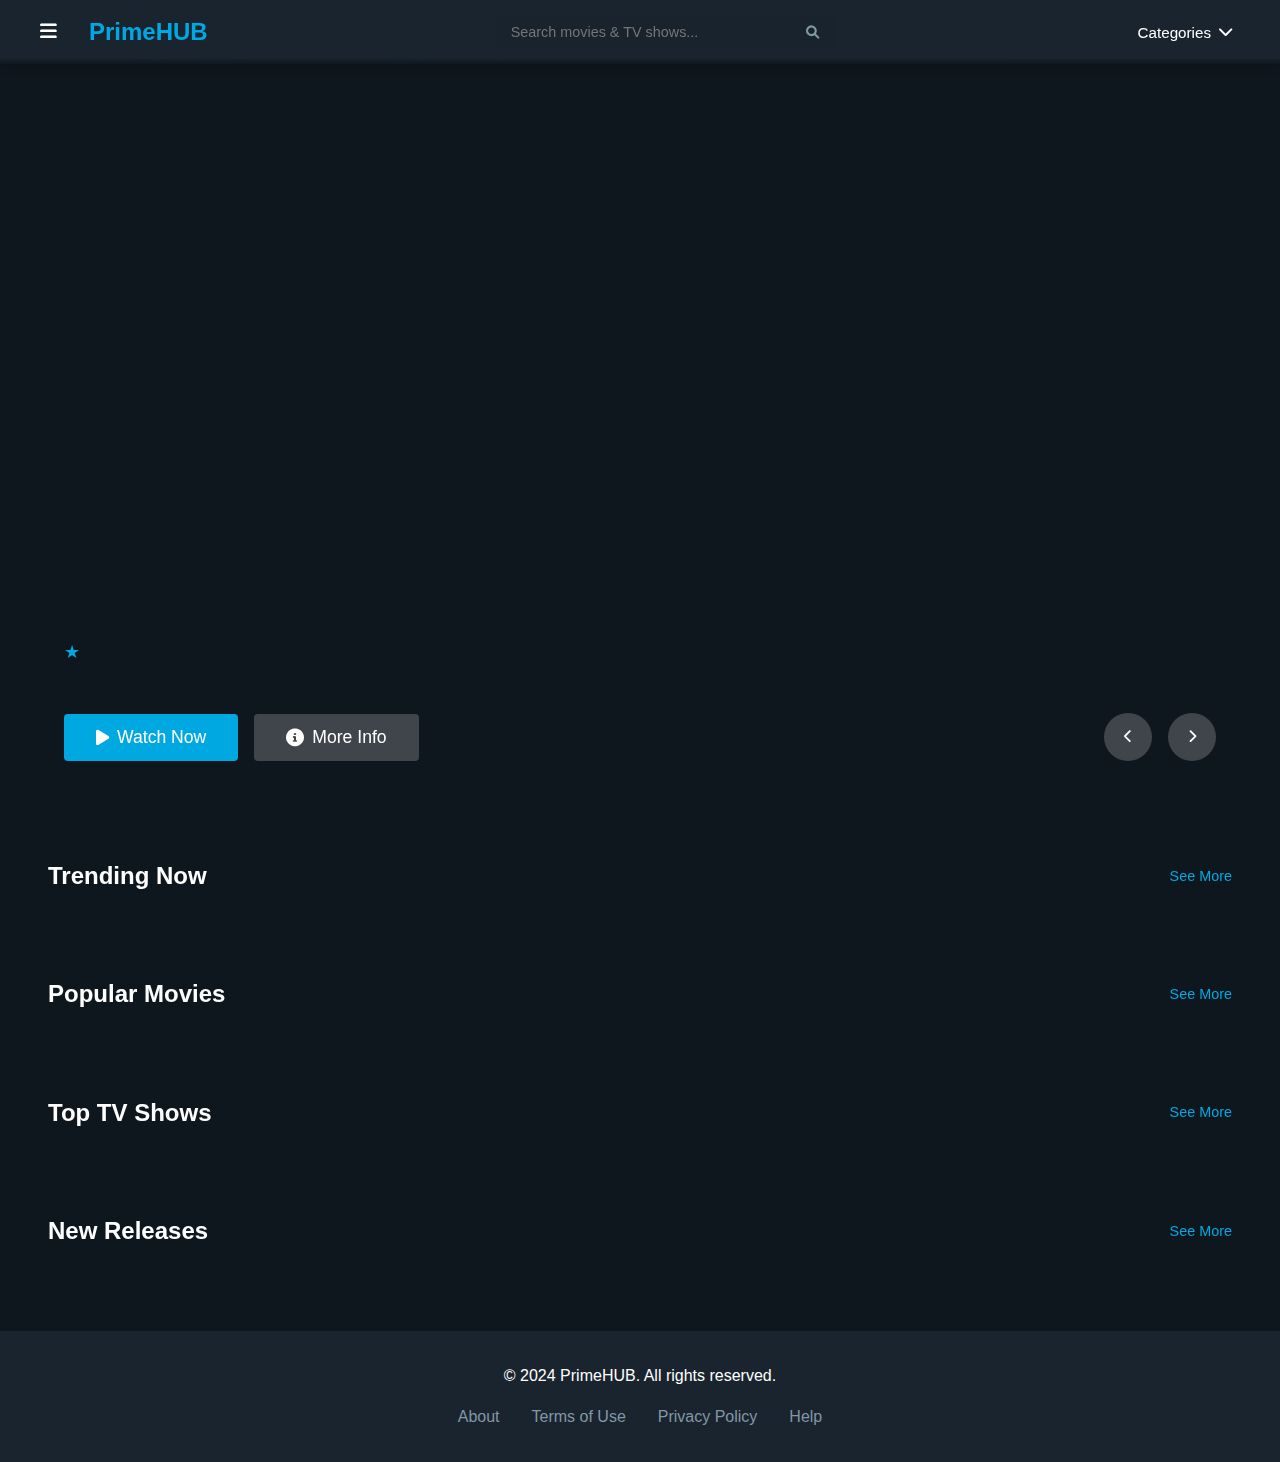
==== commit 0a131a6b: "backup commit" ====
--- a/src/index.html
+++ b/src/index.html
@@ -26,15 +26,16 @@
             <button class="hamburger-menu" id="hamburgerMenu">
                 <i class="fas fa-bars"></i>
             </button>
-            <div class="logo">PrimeHUB</div>
+            <a href="index.html" class="logo">PrimeHUB</a>
         </div>
         
         <div class="nav-middle">
             <div class="search-container">
-                <input type="text" id="searchInput" placeholder="Search movies & TV shows...">
-                <button class="search-btn"><i class="fas fa-search"></i></button>
+                <form id="searchForm">
+                    <input type="text" id="searchInput" placeholder="Search movies & TV shows...">
+                    <button type="submit" class="search-btn"><i class="fas fa-search"></i></button>
+                </form>
             </div>
-            <div class="search-results" id="searchResults"></div>
         </div>
 
         <div class="nav-right">
--- a/src/assets/css/style.css
+++ b/src/assets/css/style.css
@@ -84,40 +84,197 @@
 .navbar {
     position: fixed;
     top: 0;
-    width: 100%;
-    background-color: var(--background-dark);
-    padding: 1rem 2rem;
+    left: 0;
+    right: 0;
+    height: 64px;
+    background: linear-gradient(to bottom, var(--background-dark) 90%, rgba(26, 36, 47, 0));
+    padding: 0 2rem;
     display: flex;
     justify-content: space-between;
     align-items: center;
     z-index: 1000;
-    box-shadow: 0 2px 5px rgba(0, 0, 0, 0.2);
+    backdrop-filter: blur(10px);
+    box-shadow: 0 2px 8px rgba(0, 0, 0, 0.2);
 }
 
 .nav-left {
     display: flex;
     align-items: center;
-    gap: 1rem;
+    gap: 1.5rem;
 }
 
 .hamburger-menu {
     background: none;
     border: none;
     color: var(--text-color);
-    font-size: 1.5rem;
+    font-size: 1.2rem;
     cursor: pointer;
-    display: none;
+    padding: 0.5rem;
+    transition: color 0.3s ease;
+}
+
+.hamburger-menu:hover {
+    color: var(--primary-color);
 }
 
 .logo {
     font-size: 1.5rem;
-    font-weight: bold;
+    font-weight: 700;
     color: var(--primary-color);
+    text-decoration: none;
+    cursor: pointer;
+    transition: opacity 0.3s ease;
+}
+
+.logo:hover {
+    opacity: 0.8;
 }
 
 .nav-middle {
-    flex: 0.5;
-    position: relative; /* Add this */
+    flex: 0.4;
+    max-width: 600px;
+    margin: 0 2rem;
+}
+
+.search-container {
+    position: relative;
+    width: 100%;
+    max-width: 600px; /* Match nav-middle max-width */
+    margin: 0 auto;
+}
+
+.search-container form {
+    width: 100%;
+    display: flex;
+    align-items: center;
+}
+
+.search-container input {
+    width: 100%;
+    padding: 0.7rem 3rem 0.7rem 1rem;
+    border: 1px solid rgba(255, 255, 255, 0.1);
+    border-radius: 8px;
+    background: rgba(255, 255, 255, 0.05);
+    color: var(--text-color);
+    font-size: 0.95rem;
+    transition: all 0.3s ease;
+}
+
+.search-container input:focus {
+    outline: none;
+    border-color: var(--primary-color);
+    background: rgba(255, 255, 255, 0.1);
+    box-shadow: 0 0 0 2px rgba(0, 168, 225, 0.2);
+}
+
+.search-btn {
+    position: absolute;
+    right: 0.5rem;
+    top: 50%;
+    transform: translateY(-50%);
+    background: none;
+    border: none;
+    color: var(--text-muted);
+    cursor: pointer;
+    padding: 0.5rem;
+    transition: color 0.3s ease;
+}
+
+.search-btn:hover {
+    color: var(--primary-color);
+}
+
+.search-results {
+    position: absolute;
+    top: calc(100% + 0.5rem);
+    left: 50%;
+    transform: translateX(-50%);
+    width: 100%;
+    max-width: 600px; /* Match search container width */
+    background: var(--background-dark);
+    border-radius: 8px;
+    box-shadow: 0 4px 12px rgba(0, 0, 0, 0.2);
+    max-height: 400px;
+    overflow-y: auto;
+    z-index: 1000;
+    border: 1px solid rgba(255, 255, 255, 0.1);
+}
+
+.nav-right {
+    display: flex;
+    align-items: center;
+}
+
+.categories-dropdown {
+    position: relative;
+}
+
+.dropdown-btn {
+    background: none;
+    border: none;
+    color: var(--text-color);
+    padding: 0.5rem 1rem;
+    font-size: 0.95rem;
+    cursor: pointer;
+    display: flex;
+    align-items: center;
+    gap: 0.5rem;
+    transition: color 0.3s ease;
+}
+
+.dropdown-btn:hover {
+    color: var(--primary-color);
+}
+
+.dropdown-content {
+    position: absolute;
+    top: 100%;
+    right: 0;
+    min-width: 200px;
+    background: var(--background-dark);
+    border-radius: 8px;
+    padding: 0.5rem;
+    box-shadow: 0 4px 12px rgba(0, 0, 0, 0.2);
+    opacity: 0;
+    visibility: hidden;
+    transform: translateY(10px);
+    transition: all 0.3s ease;
+}
+
+.categories-dropdown:hover .dropdown-content {
+    opacity: 1;
+    visibility: visible;
+    transform: translateY(0);
+}
+
+/* Mobile Responsive */
+@media (max-width: 768px) {
+    .navbar {
+        padding: 0 1rem;
+    }
+
+    .nav-middle {
+        display: none;
+        position: absolute;
+        top: 100%;
+        left: 0;
+        right: 0;
+        padding: 1rem;
+        background: var(--background-dark);
+        border-top: 1px solid rgba(255, 255, 255, 0.1);
+    }
+
+    .nav-middle.active {
+        display: block;
+    }
+
+    .nav-right {
+        display: none;
+    }
+
+    .hamburger-menu {
+        display: block;
+    }
 }
 
 /* Update search container styles */
@@ -275,44 +432,44 @@
     border-radius: 4px;
 }
 
-/* Content Section Movie Cards */
+/* Content Section Movie Cards - IMDB Style */
 .movie-card {
-    flex: 0 0 250px; /* Replace grid-auto-columns with flex-basis */
+    flex: 0 0 200px; /* Reduced from 250px */
     position: relative;
-    border-radius: 12px;
+    border-radius: 4px;
     overflow: hidden;
     transition: transform 0.3s ease;
     scroll-snap-align: start;
     background: var(--background-dark);
+    border: 1px solid rgba(255, 255, 255, 0.1);
+    cursor: pointer;
+}
+
+.movie-card:hover {
+    transform: translateY(-5px);
+    box-shadow: 0 5px 15px rgba(0, 0, 0, 0.3);
 }
 
 .movie-card img {
     width: 100%;
-    height: 375px;
+    height: 280px; /* Reduced from 375px */
     object-fit: cover;
-}
-
-.movie-card:hover {
-    transform: scale(1.05);
-}
-
-.movie-card:hover .movie-info {
-    opacity: 1;
+    transition: filter 0.3s ease;
 }
 
 .movie-info {
-    position: relative; /* Changed from absolute */
-    bottom: 0;
-    left: 0;
-    right: 0;
-    padding: 0.8rem;
-    background: var(--background-dark);
-    opacity: 1; /* Changed from 0 */
-    transition: opacity 0.3s ease;
+    position: relative;
+    padding: 0.6rem; /* Reduced from 1rem */
+    background: linear-gradient(
+        to bottom,
+        var(--background-dark) 0%,
+        var(--secondary-color) 100%
+    );
 }
 
 .movie-info h3 {
-    font-size: 1rem;
+    font-size: 0.9rem; /* Reduced from 1rem */
+    font-weight: 600;
     margin-bottom: 0.3rem;
     color: var(--text-color);
     -webkit-line-clamp: 1;
@@ -323,24 +480,99 @@
 
 .movie-meta {
     display: flex;
-    justify-content: space-between;
-    align-items: center;
-    margin-bottom: 0;
-    font-size: 0.9rem;
+    flex-direction: row;
+    gap: 0.5rem;
+}
+
+.rating-row {
+    display: flex;
+    align-items: center;
+    gap: 0.5rem;
 }
 
 .rating {
+    display: flex;
+    align-items: center;
+    gap: 0.3rem;
     color: var(--primary-color);
+    font-weight: 600;
+    font-size: 0.8rem; /* Reduced from 0.9rem */
+}
+
+.rating i {
+    color: #f5c518; /* IMDB yellow */
+    font-size: 0.8rem;
 }
 
 .year {
     color: var(--text-muted);
-}
-
-.movie-card .watch-now {
-    width: 100%;
-    text-align: center;
-    font-size: 0.9rem;
+    font-size: 0.8rem;
+    padding-left: 0.5rem;
+    border-left: 2px solid rgba(255, 255, 255, 0.2);
+}
+
+.movie-details {
+    margin-top: 0.5rem;
+    font-size: 0.85rem;
+    color: var(--text-muted);
+}
+
+.watch-btn {
+    position: absolute;
+    top: 0.5rem;
+    right: 0.5rem;
+    background: rgba(0, 0, 0, 0.7);
+    color: white;
+    border: none;
+    border-radius: 50%;
+    width: 36px;
+    height: 36px;
+    display: flex;
+    align-items: center;
+    justify-content: center;
+    cursor: pointer;
+    opacity: 0;
+    transition: opacity 0.3s ease, transform 0.2s ease;
+    backdrop-filter: blur(4px);
+}
+
+.movie-card:hover .watch-btn {
+    opacity: 1;
+}
+
+.watch-btn:hover {
+    transform: scale(1.1);
+    background: var(--primary-color);
+}
+
+/* Responsive styles */
+@media (max-width: 768px) {
+    .movie-card {
+        flex: 0 0 140px;
+    }
+
+    .movie-card img {
+        height: 200px;
+    }
+
+    .movie-info {
+        padding: 0.5rem;
+    }
+
+    .movie-info h3 {
+        font-size: 0.85rem;
+        margin-bottom: 0.2rem;
+    }
+
+    .rating, .year {
+        font-size: 0.75rem;
+    }
+
+    .watch-btn {
+        opacity: 1;
+        width: 32px;
+        height: 32px;
+    }
 }
 
 /* Scrollbar Styling */
@@ -1063,7 +1295,7 @@
     }
 
     .movie-card img {
-        height: 350px;
+        height: 200px;
     }
 }
 
@@ -1570,4 +1802,179 @@
     .download-buttons {
         gap: 0.5rem;
     }
+}
+
+/* Movie Info Container Styles */
+.movie-info-container {
+    padding: 2rem;
+    background: var(--background-dark);
+    border-radius: 8px;
+    margin-bottom: 2rem;
+    box-shadow: 0 4px 12px rgba(0, 0, 0, 0.2);
+}
+
+.movie-info-container h1 {
+    font-size: 2.5rem;
+    font-weight: 700;
+    margin-bottom: 1rem;
+}
+
+.movie-meta-info {
+    display: flex;
+    align-items: center;
+    flex-wrap: wrap;
+    gap: 1rem;
+    margin-bottom: 1.5rem;
+    color: var(--text-muted);
+}
+
+.meta-item {
+    display: flex;
+    align-items: center;
+    gap: 0.5rem;
+}
+
+.rating-badge {
+    display: flex;
+    align-items: center;
+    gap: 0.5rem;
+    background: rgba(255, 255, 255, 0.1);
+    padding: 0.5rem 1rem;
+    border-radius: 4px;
+}
+
+.rating-badge i {
+    color: var(--primary-color);
+}
+
+.rating-value {
+    font-weight: 600;
+    color: var(--text-color);
+}
+
+.genre-tags {
+    display: flex;
+    flex-wrap: wrap;
+    gap: 0.5rem;
+    margin-bottom: 1.5rem;
+}
+
+.genre-tag {
+    background: rgba(0, 168, 225, 0.1);
+    color: var(--primary-color);
+    padding: 0.4rem 1rem;
+    border-radius: 20px;
+    font-size: 0.9rem;
+    border: 1px solid rgba(0, 168, 225, 0.3);
+}
+
+.overview {
+    font-size: 1.1rem;
+    line-height: 1.6;
+    margin-bottom: 2rem;
+    color: var(--text-color);
+}
+
+.movie-details {
+    display: grid;
+    grid-template-columns: repeat(auto-fit, minmax(200px, 1fr));
+    gap: 2rem;
+    padding: 1.5rem;
+    background: rgba(255, 255, 255, 0.05);
+    border-radius: 8px;
+}
+
+.detail-item {
+    display: flex;
+    flex-direction: column;
+    gap: 0.5rem;
+}
+
+.detail-label {
+    color: var(--text-muted);
+    font-size: 0.9rem;
+}
+
+.detail-value {
+    color: var(--text-color);
+    font-size: 1rem;
+}
+
+/* Mobile Responsive */
+@media (max-width: 768px) {
+    .movie-info-container {
+        padding: 1.5rem;
+    }
+
+    .movie-info-container h1 {
+        font-size: 1.8rem;
+    }
+
+    .movie-meta-info {
+        gap: 0.8rem;
+    }
+
+    .genre-tags {
+        gap: 0.4rem;
+    }
+
+    .genre-tag {
+        padding: 0.3rem 0.8rem;
+        font-size: 0.8rem;
+    }
+
+    .overview {
+        font-size: 1rem;
+    }
+
+    .movie-details {
+        grid-template-columns: 1fr;
+        gap: 1rem;
+        padding: 1rem;
+    }
+}
+
+/* Update search results styles in style.css */
+.search-container {
+    position: relative;
+    width: 100%;
+    max-width: 600px; /* Match nav-middle max-width */
+    margin: 0 auto;
+}
+
+.search-results {
+    position: absolute;
+    top: calc(100% + 0.5rem);
+    left: 50%;
+    transform: translateX(-50%);
+    width: 100%;
+    max-width: 600px; /* Match search container width */
+    background: var(--background-dark);
+    border-radius: 8px;
+    box-shadow: 0 4px 12px rgba(0, 0, 0, 0.2);
+    max-height: 400px;
+    overflow-y: auto;
+    z-index: 1000;
+    border: 1px solid rgba(255, 255, 255, 0.1);
+}
+
+/* Mobile responsive styles */
+@media (max-width: 768px) {
+    .search-results {
+        position: fixed;
+        top: 64px; /* Match navbar height */
+        left: 0;
+        right: 0;
+        transform: none;
+        width: 100%;
+        max-width: 100%;
+        border-radius: 0;
+        border-top: 1px solid rgba(255, 255, 255, 0.1);
+        border-left: none;
+        border-right: none;
+    }
+
+    .nav-middle.active .search-results {
+        display: block;
+    }
 }